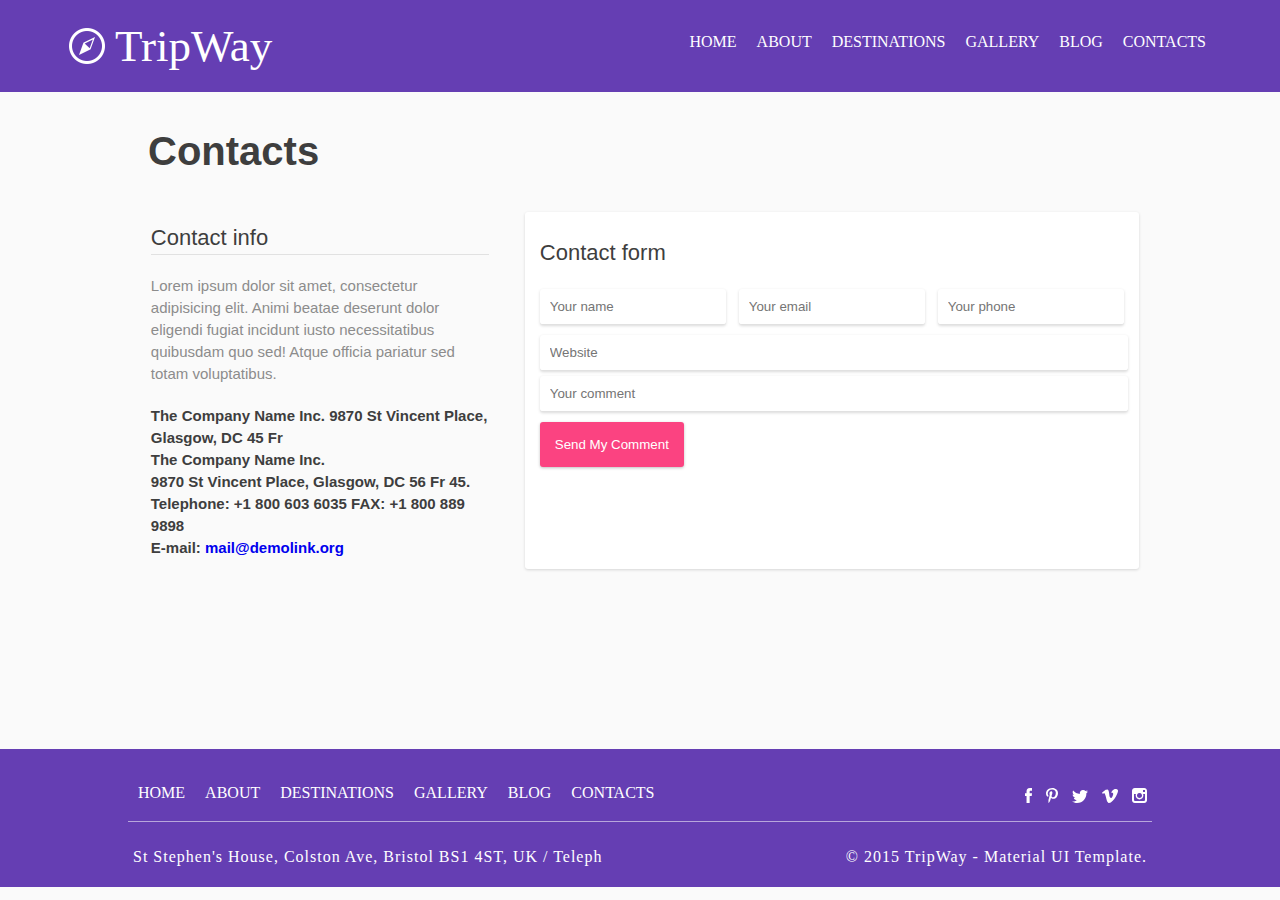
==== contact.html @ 05e3bc48 "scss" ====
<!doctype html>
<html lang="en">
<head>
    <meta charset="UTF-8">
    <meta name="viewport"
          content="width=device-width, user-scalable=no, initial-scale=1.0, maximum-scale=1.0, minimum-scale=1.0">
    <meta http-equiv="X-UA-Compatible" content="ie=edge">
    <link rel="stylesheet" href="style.css">
    <title>Document</title>
</head>
<body>
<header class="header-container scroll">
    <div class="header">
        <div class="logo">
            <img src="image/icon.png" alt="">
            <span><a href="">TripWay</a></span>
        </div>
        <nav class="navigation">
            <ul class="navbar hamburger-active">
                <li><a href="">home</a></li>
                <li><a href="">about</a></li>
                <li><a href="">destinations</a></li>
                <li><a href="">gallery</a></li>
                <li><a href="">blog</a></li>
                <li><a href="">contacts</a></li>
            </ul>
        </nav>
        <input type="checkbox" id="hamburger" class="nav-checkbox">
        <label for="hamburger" class="hamburger">
            <span class="menu-line line-top"></span>
            <span class="menu-line line-middle"></span>
            <span class="menu-line line-bottom"></span>
            <div class="hamburger-menu scroll ">
                <ul class="hamburger-active">
                    <li class="active"><a href="">home</a></li>
                    <li><a href="">about</a></li>
                    <li><a href="">destinations</a></li>
                    <li><a href="">gallery</a></li>
                    <li><a href="">blog</a></li>
                    <li><a href="">contacts</a></li>
                </ul>
            </div>
        </label>
    </div>
</header>
<main>
    <section class="contact">
        <div class="contact-info">
            <h2 class="contact-title">Contacts</h2>
            <div class="contact-container">
                <div class="contact-text">
                    <p>Contact info</p>
                    <p>Lorem ipsum dolor sit amet, consectetur adipisicing elit. Animi beatae deserunt dolor eligendi
                        fugiat incidunt iusto necessitatibus quibusdam quo sed! Atque officia pariatur sed totam
                        voluptatibus.</p>
                    <p>The Company Name Inc. 9870 St Vincent Place, Glasgow, DC 45 Fr </p>
                    <p>The Company Name Inc.</p>
                    <p>9870 St Vincent Place, Glasgow, DC 56 Fr 45.</p>
                    <p>Telephone: +1 800 603 6035 FAX: +1 800 889 9898</p>
                    <p>E-mail: <span><a href="#">mail@demolink.org</a></span></p>
                </div>
                <form class="contact-form">
                    <p>Contact form</p>
                    <div class="contact-box">
                        <input type="text" placeholder="Your name" name="your_name">
                        <input type="email" placeholder="Your email" name="your_email">
                        <input type="tel" placeholder="Your phone" name="your_phone">
                    </div>
                    <div class="contact-box-inp">
                        <label><input type="text" placeholder="Website" name="your_website"></label>
                        <label><input type="text" placeholder="Your comment" name="your_comment"></label>
                    </div>
                    <label><input type="submit" name="submit" value="Send My Comment" class="sub"></label>
                </form>
            </div>
        </div>
    </section>
</main>
<footer>
    <section class="footer">
        <div class="footer-container">
            <div class="footer-navigation">
                <nav class="navigation">
                    <ul class="navbar hamburger-active">
                        <li><a href="">home</a></li>
                        <li><a href="">about</a></li>
                        <li><a href="">destinations</a></li>
                        <li><a href="">gallery</a></li>
                        <li><a href="">blog</a></li>
                        <li><a href="">contacts</a></li>
                    </ul>
                </nav>
            </div>
            <div class="footer-svg-box">
                <a href=""><svg
                        xmlns="http://www.w3.org/2000/svg"
                        xmlns:xlink="http://www.w3.org/1999/xlink"
                        width="7px" height="15px">
                    <path fill-rule="evenodd"  fill="rgb(255, 255, 255)"
                          d="M4.655,14.993 L1.546,14.993 L1.546,7.996 L-0.009,7.996 L-0.009,5.240 L1.546,5.240 L1.546,3.585 C1.546,1.338 2.423,0.000 4.915,0.000 L6.990,0.000 L6.990,2.756 L5.694,2.756 C4.723,2.756 4.659,3.142 4.659,3.860 L4.655,5.240 L7.006,5.240 L6.730,7.996 L4.655,7.996 L4.655,14.993 Z"/>
                </svg></a>
                <a href=""><svg
                        xmlns="http://www.w3.org/2000/svg"
                        xmlns:xlink="http://www.w3.org/1999/xlink"
                        width="12px" height="15px">
                    <path fill-rule="evenodd"  fill="rgb(255, 255, 255)"
                          d="M6.363,0.005 C2.135,0.005 0.004,2.935 0.004,5.379 C0.004,6.858 0.583,8.175 1.826,8.665 C2.030,8.746 2.212,8.668 2.271,8.450 C2.312,8.299 2.410,7.918 2.453,7.759 C2.513,7.544 2.490,7.468 2.325,7.280 C1.967,6.872 1.738,6.342 1.738,5.593 C1.738,3.419 3.420,1.473 6.119,1.473 C8.508,1.473 9.821,2.885 9.821,4.769 C9.821,7.250 8.686,9.344 7.000,9.344 C6.069,9.344 5.372,8.600 5.596,7.686 C5.863,6.597 6.381,5.420 6.381,4.634 C6.381,3.930 5.990,3.342 5.181,3.342 C4.230,3.342 3.465,4.294 3.465,5.569 C3.465,6.381 3.749,6.930 3.749,6.930 C3.749,6.930 2.775,10.919 2.604,11.618 C2.264,13.010 2.553,14.715 2.578,14.887 C2.592,14.989 2.728,15.014 2.789,14.937 C2.877,14.826 4.010,13.473 4.396,12.121 C4.505,11.738 5.022,9.756 5.022,9.756 C5.331,10.327 6.234,10.829 7.195,10.829 C10.056,10.829 11.996,8.308 11.996,4.933 C11.996,2.381 9.761,0.005 6.363,0.005 Z"/>
                </svg></a>
                <a href=""><svg
                        xmlns="http://www.w3.org/2000/svg"
                        xmlns:xlink="http://www.w3.org/1999/xlink"
                        width="16px" height="13px">
                    <path fill-rule="evenodd"  fill="rgb(255, 255, 255)"
                          d="M16.000,1.533 C15.411,1.794 14.778,1.971 14.114,2.051 C14.792,1.645 15.313,1.001 15.558,0.234 C14.923,0.611 14.221,0.884 13.473,1.031 C12.875,0.393 12.021,-0.006 11.077,-0.006 C9.264,-0.006 7.795,1.464 7.795,3.277 C7.795,3.534 7.823,3.785 7.880,4.025 C5.151,3.889 2.733,2.581 1.114,0.595 C0.831,1.079 0.669,1.644 0.669,2.245 C0.669,3.384 1.249,4.389 2.129,4.978 C1.591,4.961 1.085,4.813 0.643,4.567 C0.643,4.581 0.643,4.595 0.643,4.609 C0.643,6.199 1.774,7.526 3.276,7.827 C3.000,7.903 2.710,7.943 2.411,7.943 C2.199,7.943 1.994,7.922 1.793,7.884 C2.211,9.188 3.423,10.137 4.859,10.163 C3.736,11.044 2.321,11.569 0.783,11.569 C0.518,11.569 0.256,11.554 -0.000,11.523 C1.452,12.455 3.178,12.999 5.032,12.999 C11.069,12.999 14.371,7.996 14.371,3.658 C14.371,3.515 14.368,3.374 14.362,3.232 C15.003,2.770 15.560,2.192 16.000,1.533 Z"/>
                </svg></a>
                <a href=""><svg
                        xmlns="http://www.w3.org/2000/svg"
                        xmlns:xlink="http://www.w3.org/1999/xlink"
                        width="16px" height="14px">
                    <path fill-rule="evenodd"  fill="rgb(255, 255, 255)"
                          d="M15.936,2.597 C16.055,1.918 16.053,1.219 15.639,0.690 C15.061,-0.051 13.832,-0.079 12.990,0.053 C12.304,0.158 9.988,1.195 9.199,3.677 C10.596,3.569 11.328,3.778 11.194,5.339 C11.137,5.991 10.813,6.705 10.449,7.390 C10.030,8.181 9.244,9.732 8.214,8.615 C7.286,7.607 7.356,5.683 7.143,4.401 C7.025,3.683 6.900,2.787 6.668,2.047 C6.468,1.412 6.008,0.644 5.446,0.478 C4.843,0.299 4.098,0.579 3.660,0.840 C2.265,1.670 1.203,2.853 -0.004,3.828 L-0.004,3.919 C0.235,4.151 0.300,4.531 0.652,4.582 C1.482,4.707 2.273,3.799 2.826,4.743 C3.161,5.321 3.266,5.954 3.481,6.576 C3.768,7.406 3.990,8.308 4.225,9.262 C4.623,10.877 5.112,13.290 6.489,13.882 C7.192,14.183 8.247,13.780 8.782,13.457 C10.230,12.590 11.359,11.330 12.325,10.048 C14.533,7.015 15.752,3.579 15.936,2.597 Z"/>
                </svg></a>
                <a href=""><svg
                        xmlns="http://www.w3.org/2000/svg"
                        xmlns:xlink="http://www.w3.org/1999/xlink"
                        width="15px" height="15px">
                    <path fill-rule="evenodd"  fill="rgb(255, 255, 255)"
                          d="M12.102,-0.002 L2.898,-0.002 C1.299,-0.002 -0.002,1.299 -0.002,2.898 L-0.002,5.960 L-0.002,12.103 C-0.002,13.702 1.299,15.002 2.898,15.002 L12.102,15.002 C13.701,15.002 15.002,13.702 15.002,12.103 L15.002,5.960 L15.002,2.898 C15.002,1.299 13.701,-0.002 12.102,-0.002 ZM12.741,1.991 L13.000,1.990 L13.000,2.248 L13.000,3.982 L11.018,3.989 L11.011,1.996 L12.741,1.991 ZM7.500,4.990 C9.580,4.990 10.010,6.944 10.010,7.501 C10.010,8.884 8.884,10.010 7.500,10.010 C6.116,10.010 4.990,8.884 4.990,7.501 C4.990,6.944 5.419,4.990 7.500,4.990 ZM13.013,11.672 C13.013,12.412 12.408,13.013 11.664,13.013 L3.341,13.013 C2.597,13.013 1.992,12.412 1.992,11.672 L1.992,5.987 L3.947,5.987 C3.766,6.431 3.664,7.038 3.664,7.546 C3.664,9.657 5.391,11.375 7.515,11.375 C9.638,11.375 11.366,9.657 11.366,7.546 C11.366,7.038 11.263,6.431 11.082,5.987 L13.013,5.987 L13.013,11.672 Z"/>
                </svg></a>
            </div>
        </div>
        <div class="footer-text-container">
            <p class="footer-text">St Stephen's House, Colston Ave, Bristol BS1 4ST, UK  /  Teleph</p>
            <p class="footer-inf">© 2015 TripWay - Material UI Template.</p>
        </div>
    </section>
</footer>
</body>
</html>
---- style.css ----
* {
  margin: 0;
  padding: 0;
}

body {
  background: #fafafa;
}

a {
  text-decoration: none;
}

#hamburger {
  cursor: pointer;
}

.nav-checkbox {
  display: none;
}

.hamburger {
  display: none;
}

.hamburger-menu {
  transition: 1s;
  overflow: hidden;
  opacity: 0;
  visibility: hidden;
  background: #653eb3;
  height: 0;
  position: absolute;
  right: -20%;
}

.menu-line {
  display: none;
  cursor: pointer;
  width: 25px;
  height: 1px;
  background: white;
  margin: 7px 0;
}

.header-container {
  transition: all 0.5s;
  background: #653eb3;
  position: fixed;
  z-index: 11;
  width: 100%;
}

.header {
  width: 90%;
  margin: 0 auto;
  display: flex;
  align-items: center;
  justify-content: space-between;
  flex-wrap: wrap;
  padding: 20px 0;
}

.active-scroll {
  transition: all 0.5s;
  background: #653eb39c;
}

.navbar {
  display: flex;
  align-items: center;
  justify-content: space-between;
  padding: 10px 0;
  flex-wrap: wrap;
}

.navbar a,
.navbar li {
  text-transform: uppercase;
  list-style: none;
  color: white;
}

.navbar li {
  margin: 0 10px;
}

.navbar li:after {
  transition: 0.5s;
  content: "";
  display: block;
  width: 2%;
  height: 3px;
  background: white;
  margin: 3px 0;
  opacity: 0;
  visibility: hidden;
  border-radius: 3px;
}

.navbar li:hover:after {
  opacity: 1;
  visibility: visible;
  width: 100%;
}

.logo {
  display: flex;
  align-items: center;
  justify-content: space-between;
}

.logo img {
  margin: 0 5px;
}

.logo span a {
  margin: 0 5px;
  vertical-align: super;
  color: white;
  font-size: 45px;
}

.header-img {
  background: url("image/pic.png") no-repeat center;
  background-size: cover;
  min-height: 100vh;
  width: 100%;
}

.header-text h2 {
  margin: 10px 0;
}

.header-text {
  display: flex;
  justify-content: space-around;
  align-items: center;
  padding: 35px 0;
  box-shadow: 0 4px 15px -10px black;
  flex-wrap: wrap;
}

.header-text p {
  width: 50%;
  text-align: center;
  margin: 10px 30px;
  color: #777777;
}

.header-text-btn:hover a {
  transition: 0.5s;
  color: white;
  padding: 10px 0;
}

.header-text-btn {
  margin: 10px 0;
  transition: 0.5s;
  padding: 10px 35px;
  background: white;
  color: white;
  border: 2px solid #fb4381;
  border-radius: 4px;
}

.header-text-btn:hover {
  transition: 0.5s;
  border: 2px solid #fb4381;
  border-radius: 4px;
  background: #fb4381;
}

.everyone {
  padding: 90px 0;
}

.everyone-container {
  text-align: center;
}

.everyone-container-title {
  font-size: 40px;
}

.everyone-container-text {
  color: #777777;
  width: 70%;
  margin: 20px auto;
}

.everyone-container-slide {
  overflow: hidden;
  display: flex;
  justify-content: space-evenly;
  align-items: center;
  flex-wrap: wrap;
  padding: 35px 20px;
  height: 300px;
}

.slide-box {
  transition: 0.5s;
  width: 15%;
  padding: 25px;
  min-width: 200px;
  clip-path: circle(178px at -28px 122px);
  border-left: 1px solid;
  border-radius: 242px;
  margin-bottom: -200%;
}

.slid-top {
  margin-bottom: 0;
}

.slide-box-title {
  font-size: 20px;
  margin: 10px 5px;
}

.slide-box-text {
  color: #777777;
}

.slide-box:hover {
  transition: 0.5s;
  border-left: 0 solid;
  box-shadow: 0 0 14px -7px #000000ad;
  border-radius: 10px;
  clip-path: circle(350px at -28px 122px);
}

.advice-container {
  background: #653eb3;
  padding: 15px;
}

.advice-container-box {
  width: 80%;
  display: flex;
  justify-content: space-between;
  margin: 0 auto;
  align-items: center;
  flex-wrap: wrap;
}

.advice-container-box p {
  font-size: 35px;
  color: white;
  margin: 10px;
  text-align: center;
}

.advice-container-box button {
  margin: 10px 0;
  transition: 0.5s;
  padding: 10px 45px;
  background: #fb4381;
  color: white;
  border: 2px solid #fb4381;
  border-radius: 4px;
  margin: 0 auto;
}

.advice-container-box button a {
  color: white;
  padding: 10px 0;
}

.destinations {
  padding: 75px 0;
}

.destinations h3 {
  width: 77%;
  margin: 0 auto;
  padding: 40px 0;
  font-size: 30px;
  font-weight: 100;
}

.destinations-container {
  width: 80%;
  display: flex;
  justify-content: space-around;
  flex-wrap: wrap;
  margin: 0 auto;
}

.destinations-box {
  border-radius: 5px;
  width: 30%;
  overflow: hidden;
  margin: 10px;
  box-sizing: border-box;
  box-shadow: 0 0 14px -7px #000000ad;
  min-width: 300px;
}

.destinations-title {
  font-weight: bold;
  color: black;
  margin: 5px 0;
  font-size: 20px;
}

.sum {
  color: #63479bab;
  margin: 0 15px;
  font-size: 15px;
}

.destinations-inf {
  margin: 5px 0;
  color: #777777;
}

.destinations-box-img img {
  width: 100%;
}

.destinations-box-img span {
  transition: 1s;
  position: absolute;
  z-index: 3;
  top: 0;
  left: 0;
  transform: translate(-50%, -50%);
  opacity: 0;
  font-size: 1px;
}

.destinations-box-img:hover span {
  top: 50%;
  left: 50%;
  transition: 1s;
  opacity: 1;
  font-size: 20px;
  padding: 15px 0;
}

.destinations-box-img span a {
  color: white;
}

.destinations-box-img {
  position: relative;
}

.destinations-box-img:after {
  transition: all 0.5s;
  content: "";
  position: absolute;
  display: block;
  top: 0;
  left: 0;
  width: 1%;
  height: 1%;
  background: #63479bab;
  opacity: 0;
}

.destinations-box-img:hover:after {
  transition: all 0.5s;
  opacity: 1;
  width: 100%;
  height: 99%;
}

.destinations-inform {
  padding: 10px;
}

.destinations-btn {
  margin: 10px 0;
  transition: 0.5s;
  padding: 7px 25px;
  background: #fb4381;
  color: white;
  border: 2px solid #fb4381;
  border-radius: 4px;
  cursor: pointer;
  outline: none;
}

.discounts-container {
  background: white;
  padding: 15px;
}

.discounts-container-box {
  width: 80%;
  display: flex;
  justify-content: space-between;
  margin: 0 auto;
  align-items: center;
  flex-wrap: wrap;
  min-width: 300px;
}

.discounts-container-box p {
  font-size: 35px;
  color: black;
  margin: 10px;
  text-align: center;
}

.discounts-container-box-form {
  width: 30%;
  display: flex;
  justify-content: space-between;
  flex-wrap: wrap;
  min-width: 300px;
}

.form-inp {
  color: black;
  padding: 10px 3px;
  width: 100%;
  margin: 5px;
  border: 0 solid;
  outline: none;
  border-bottom: 2px solid;
  border-bottom-color: #fb4381;
}

.form-sub {
  color: #fb4381;
  background: white;
  border: 0 solid;
  outline: none;
  box-shadow: 0 0 14px -7px #000000ad;
  padding: 15px;
  cursor: pointer;
  margin: 5px;
  font-weight: bold;
  margin: 0 auto;
}

.testimonials-container {
  width: 80%;
  display: flex;
  justify-content: space-around;
  flex-wrap: wrap;
  margin: 0 auto;
}

.inner {
  transition: 0.5s;
  width: 35%;
  clip-path: circle(25% at 0% 0%);
  background: #63479bab;
}

.testimonials-box {
  transition: 1s;
  width: 45%;
  box-shadow: 0 0 14px -7px #000000ad;
  padding: 15px;
  display: flex;
  justify-content: space-between;
  background: linear-gradient(-45deg, white, #af87ff96);
  animation: change 10s ease-in-out infinite;
  background-size: 400% 400%;
  margin: 10px;
  min-width: 320px;
  height: min-content;
  border-radius: 10px;
}

.left {
  transition: all 1s;
  opacity: 0;
  visibility: hidden;
}

.testemonal-left {
  transition: opacity 2s;
  opacity: 1;
  visibility: visible;
}

.right {
  transition: all 1s;
  opacity: 0;
  visibility: hidden;
}

.testemonal-right {
  transition: opacity 2s;
  opacity: 1;
  visibility: visible;
}

@keyframes change {
  0% {
    background-position: 0 50%;
  }
  50% {
    background-position: 100% 50%;
  }
  100% {
    background-position: 0 50%;
  }
}
.testimonials-box-img {
  margin: 2px 15px;
}

.testimonials-box-title {
  color: #777777;
}

.testimonials-box-title:after {
  content: "";
  display: block;
  width: 100%;
  height: 1px;
  background: #77777778;
  margin: 20px 0;
}

.testimonials-box-after {
  font-weight: bold;
}

.footer {
  background: #653eb3;
}

.footer-container {
  display: flex;
  justify-content: space-between;
  align-items: center;
  flex-wrap: wrap;
  padding: 25px;
  width: 80%;
  margin: 0 auto;
}

.footer-container:after {
  content: "";
  display: block;
  width: 100%;
  height: 1px;
  background: #ffffff8a;
}

.footer-svg-box a {
  margin: 5px;
}

.footer-text-container {
  display: flex;
  justify-content: space-between;
  align-items: center;
  flex-wrap: wrap;
  padding-bottom: 20px;
  width: 80%;
  margin: 0 auto;
  color: white;
}

.footer-text-container p {
  letter-spacing: 1px;
  margin: 0 5px;
  line-height: 20px;
}

.contact {
  padding: 135px 0;
}
.contact .contact-info {
  width: 80%;
  margin: 0 auto;
}
.contact .contact-info h2 {
  font-size: 40px;
  font-family: "Roboto", sans-serif;
  color: #3e3e3e;
  line-height: 0.3;
  text-align: left;
  margin: 0 10px;
  padding: 10px;
}

.contact-container {
  display: flex;
  justify-content: space-between;
  flex-wrap: wrap;
  margin: 45px 0;
}
.contact-container .contact-text {
  width: 35%;
  margin: 0 auto;
  padding: 10px;
  box-sizing: border-box;
  min-width: 300px;
}
.contact-container .contact-text p:nth-child(1) {
  font-size: 22px;
  font-family: "Roboto", sans-serif;
  color: #3e3e3e;
  line-height: 0.545;
  text-align: left;
  border-bottom: 1px solid #e1e1e1;
  padding: 10px 0;
}
.contact-container .contact-text p:nth-child(2) {
  font-size: 15px;
  font-family: "Roboto", sans-serif;
  color: #8c8c8c;
  line-height: 1.467;
  text-align: left;
  margin: 20px 0;
}
.contact-container .contact-text p:nth-child(3) {
  font-size: 15px;
  font-family: "Roboto", sans-serif;
  color: #3e3e3e;
  font-weight: bold;
  line-height: 1.467;
  text-align: left;
}
.contact-container .contact-text p:nth-child(4) {
  font-size: 15px;
  font-family: "Roboto", sans-serif;
  color: #3e3e3e;
  font-weight: bold;
  line-height: 1.467;
  text-align: left;
}
.contact-container .contact-text p:nth-child(5) {
  font-size: 15px;
  font-family: "Roboto", sans-serif;
  color: #3e3e3e;
  font-weight: bold;
  line-height: 1.467;
  text-align: left;
}
.contact-container .contact-text p:nth-child(6) {
  font-size: 15px;
  font-family: "Roboto", sans-serif;
  color: #3e3e3e;
  font-weight: bold;
  line-height: 1.467;
  text-align: left;
}
.contact-container .contact-text p:nth-child(7) {
  font-size: 15px;
  font-family: "Roboto", sans-serif;
  color: #3e3e3e;
  font-weight: bold;
  line-height: 1.467;
  text-align: left;
}
.contact-container .contact-form {
  width: 60%;
  margin: 0 auto;
  padding: 10px;
  box-sizing: border-box;
  min-width: 300px;
  border-radius: 3px;
  background-color: white;
  box-shadow: 0 1px 3px 0 rgba(0, 0, 0, 0.15);
}
.contact-container .contact-form p {
  font-size: 22px;
  font-family: "Roboto", sans-serif;
  color: #3e3e3e;
  line-height: 0.545;
  text-align: left;
  margin: 25px 5px;
}
.contact-container .contact-form .contact-box {
  display: flex;
  justify-content: space-between;
  flex-wrap: wrap;
  align-items: center;
}
.contact-container .contact-form .contact-box input:nth-child(1) {
  border-radius: 3px;
  box-shadow: 0 1px 3px 0 rgba(0, 0, 0, 0.15);
  background-color: white;
  border: 0 solid;
  padding: 10px;
  outline: none;
  border-bottom: 1px solid #e1e1e1;
  width: 28%;
  margin: 5px 5px;
}
.contact-container .contact-form .contact-box input:nth-child(2) {
  border-radius: 3px;
  box-shadow: 0 1px 3px 0 rgba(0, 0, 0, 0.15);
  background-color: white;
  border: 0 solid;
  padding: 10px;
  outline: none;
  border-bottom: 1px solid #e1e1e1;
  width: 28%;
  margin: 5px 5px;
}
.contact-container .contact-form .contact-box input:nth-child(3) {
  border-radius: 3px;
  box-shadow: 0 1px 3px 0 rgba(0, 0, 0, 0.15);
  background-color: white;
  border: 0 solid;
  padding: 10px;
  outline: none;
  border-bottom: 1px solid #e1e1e1;
  width: 28%;
  margin: 5px 5px;
}
.contact-container .contact-form .contact-box-inp input {
  display: block;
  border-radius: 3px;
  box-shadow: 0 1px 3px 0 rgba(0, 0, 0, 0.15);
  background-color: white;
  border: 0 solid;
  padding: 10px;
  outline: none;
  border-bottom: 1px solid #e1e1e1;
  width: 99%;
  margin: 5px 5px;
  box-sizing: border-box;
}
.contact-container .contact-form .sub {
  border-radius: 3px;
  background-color: #fb4381;
  box-shadow: 0 1px 3px 0 rgba(0, 0, 0, 0.25);
  padding: 15px;
  border: 0 solid;
  margin: 5px 5px;
  color: white;
}

@media all and (max-width: 850px) {
  .hamburger {
    transition: all 2s;
    display: block;
  }

  .nav-checkbox:checked + .hamburger .hamburger-menu {
    transition: all 0.5s;
    display: block;
    opacity: 1;
    visibility: visible;
    height: 240px;
    position: absolute;
    top: 100%;
    right: 0;
    padding: 20px;
  }

  .menu-line {
    display: block;
    cursor: pointer;
    width: 25px;
    height: 1px;
    background: white;
    margin: 7px 0;
  }

  .hamburger-active {
    display: flex;
    align-items: flex-end;
    justify-content: space-between;
    padding: 10px 0;
    flex-direction: column;
  }

  .hamburger-active a,
.hamburger-active li {
    text-transform: uppercase;
    list-style: none;
    color: white;
    margin: 10px 0;
  }

  .navbar {
    opacity: 0;
    display: none;
    visibility: hidden;
  }

  .header-text-btn {
    margin: 0 auto;
  }

  .everyone-container-slide {
    height: auto;
  }

  .slide-box {
    transition: 0.5s;
    width: 15%;
    padding: 25px;
    min-width: 200px;
    border-left: 1px solid;
    margin-bottom: -200%;
    border-left: 0 solid;
    box-shadow: 0 0 14px -7px #000000ad;
    border-radius: 10px;
    clip-path: circle(350px at -28px 122px);
  }

  .slid-top {
    margin: 10px;
  }

  .discounts-container-box-form {
    margin: 0 auto;
  }

  .destinations-box-img span {
    transition: 1s;
    position: absolute;
    z-index: 3;
    top: 0;
    left: 0;
    transform: translate(-50%, -50%);
    opacity: 0;
    font-size: 1px;
  }

  .destinations-box-img span {
    top: 50%;
    left: 50%;
    transition: 1s;
    opacity: 1;
    font-size: 20px;
    padding: 15px 0;
  }

  .destinations-box-img:after {
    transition: all 0.5s;
    content: "";
    position: absolute;
    display: block;
    top: 0;
    left: 0;
    width: 1%;
    height: 1%;
    background: #63479bab;
    opacity: 0;
  }

  .destinations-box-img:after {
    transition: all 0.5s;
    opacity: 1;
    width: 100%;
    height: 99%;
  }

  .testimonials-box {
    width: 100%;
  }
}

/*# sourceMappingURL=style.css.map */
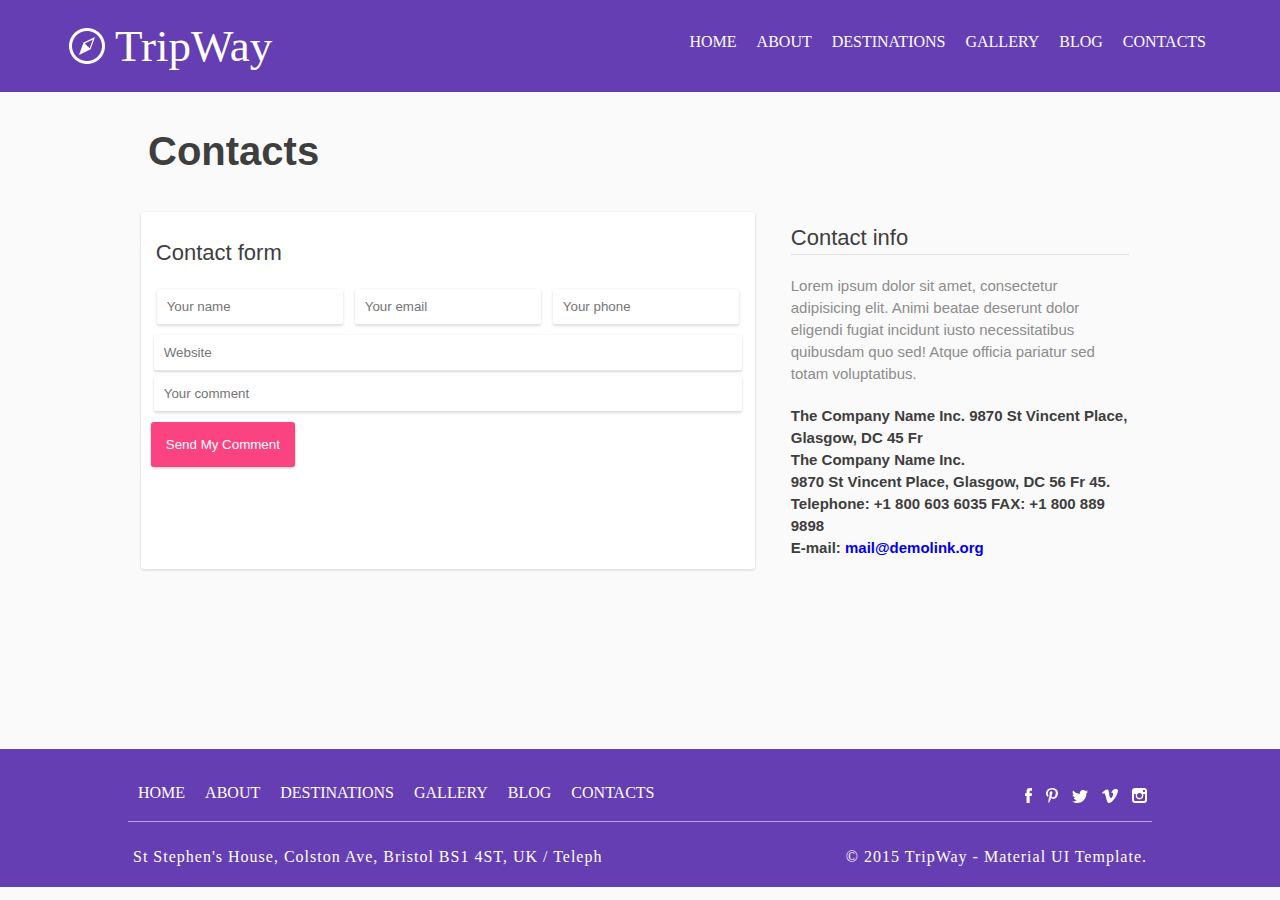
==== commit 4dd62abe: "added form validate" ====
--- a/contact.html
+++ b/contact.html
@@ -135,5 +135,6 @@
         </div>
     </section>
 </footer>
+<script src="validateForm.js"></script>
 </body>
 </html>--- a/style.css
+++ b/style.css
@@ -592,6 +592,7 @@
   margin: 45px 0;
 }
 .contact-container .contact-text {
+  order: 2;
   width: 35%;
   margin: 0 auto;
   padding: 10px;
@@ -656,6 +657,7 @@
   text-align: left;
 }
 .contact-container .contact-form {
+  order: 1;
   width: 60%;
   margin: 0 auto;
   padding: 10px;
@@ -688,7 +690,7 @@
   outline: none;
   border-bottom: 1px solid #e1e1e1;
   width: 28%;
-  margin: 5px 5px;
+  margin: 5px auto;
 }
 .contact-container .contact-form .contact-box input:nth-child(2) {
   border-radius: 3px;
@@ -699,7 +701,7 @@
   outline: none;
   border-bottom: 1px solid #e1e1e1;
   width: 28%;
-  margin: 5px 5px;
+  margin: 5px auto;
 }
 .contact-container .contact-form .contact-box input:nth-child(3) {
   border-radius: 3px;
@@ -710,7 +712,7 @@
   outline: none;
   border-bottom: 1px solid #e1e1e1;
   width: 28%;
-  margin: 5px 5px;
+  margin: 5px auto;
 }
 .contact-container .contact-form .contact-box-inp input {
   display: block;
@@ -722,7 +724,7 @@
   outline: none;
   border-bottom: 1px solid #e1e1e1;
   width: 99%;
-  margin: 5px 5px;
+  margin: 5px auto;
   box-sizing: border-box;
 }
 .contact-container .contact-form .sub {
@@ -731,7 +733,7 @@
   box-shadow: 0 1px 3px 0 rgba(0, 0, 0, 0.25);
   padding: 15px;
   border: 0 solid;
-  margin: 5px 5px;
+  margin: 5px auto;
   color: white;
 }
 
@@ -856,6 +858,18 @@
   .testimonials-box {
     width: 100%;
   }
+
+  .contact-container .contact-form .contact-box input:nth-child(1) {
+    width: 100%;
+  }
+
+  .contact-container .contact-form .contact-box input:nth-child(2) {
+    width: 100%;
+  }
+
+  .contact-container .contact-form .contact-box input:nth-child(3) {
+    width: 100%;
+  }
 }
 
 /*# sourceMappingURL=style.css.map */
